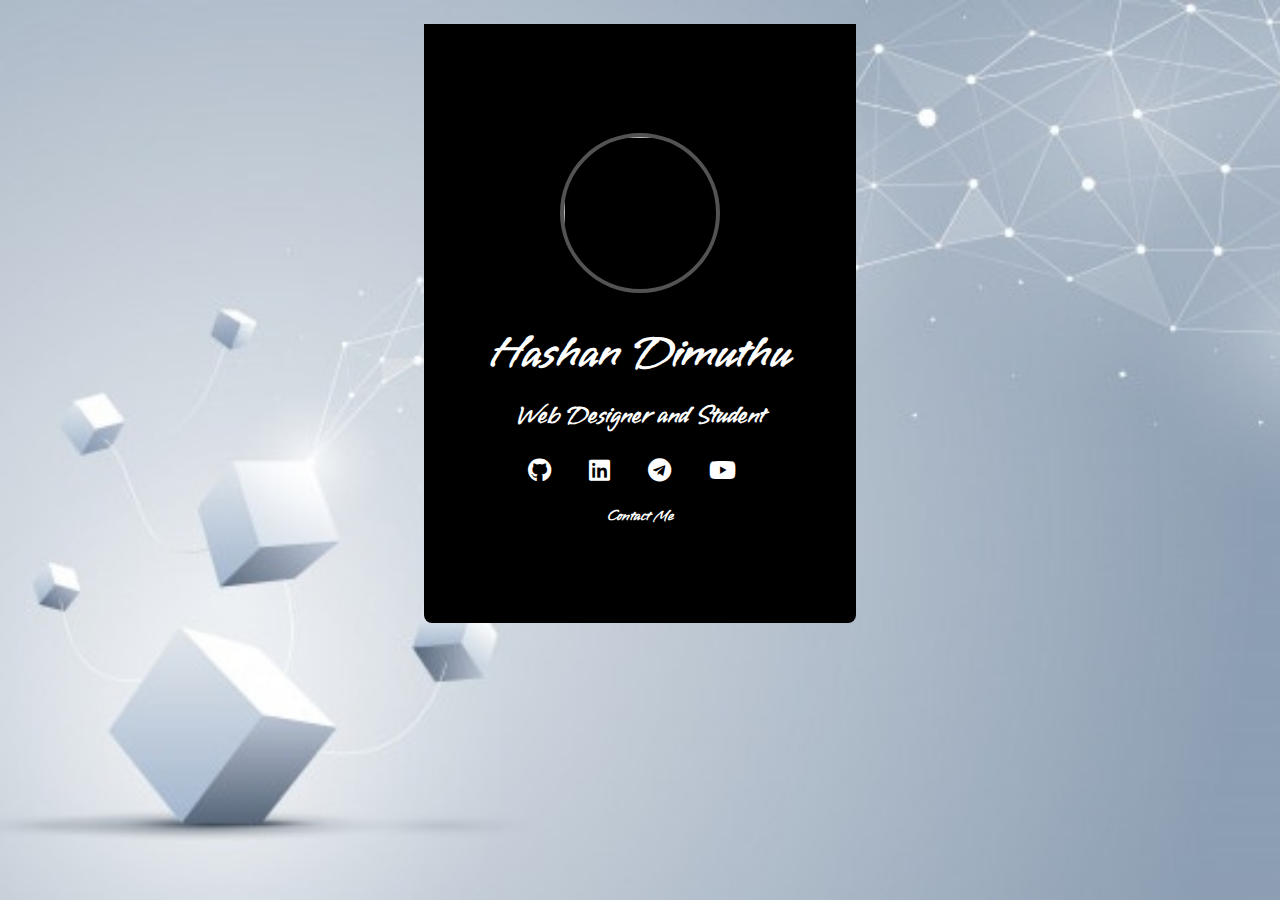
==== index.html @ 50f611ba "Update index.html" ====
<!DOCTYPE html>
<html lang="en">
<head>
    <meta charset="UTF-8">
    <meta http-equiv="X-UA-Compatible" content="IE=edge">
    <meta name="viewport" content="width=device-width, initial-scale=1.0">
    <link rel="stylesheet" href="style.css">
    <link rel="stylesheet" href="https://cdnjs.cloudflare.com/ajax/libs/font-awesome/5.15.3/css/all.min.css">
    <link rel="preconnect" href="https://fonts.googleapis.com">
    <link rel="preconnect" href="https://fonts.gstatic.com" crossorigin>
    <link href="https://fonts.googleapis.com/css2?family=Vujahday+Script&display=swap" rel="stylesheet">
	<link rel="shortcut icon" href="https://avatars.githubusercontent.com/u/91044348?s=48&v=4"/>
    <title>𝓗𝓪𝓼𝓱𝓪𝓷 𝓓𝓲𝓶𝓾𝓽𝓱𝓾</title>
</head>
<body>
    <div class="profile-card">
        <div class="card-header">
            <div class="pic">
                <img src="https://avatars.githubusercontent.com/u/91044348?v=4" alt="">
            </div>
            <div class="name"> Hashan Dimuthu</div>
            <div class="desc">Web Designer and Student</div>
            <div class="link">
               <a href="https://github.com/HashanDimuthu" class="fab fa-github" target="_blank"></a>
               <a href="https://www.linkedin.com/in/hashan-dimuthu-b0a74322a/" class="fab fa-linkedin" target="_blank"></a>
               <a href="https://t.me/HashanDimuthu" class="fab fa-telegram" target="_blank"></a>
               <a href="https://www.youtube.com/channel/UCMb9Rcf7mh71x9glgb5oR8A" class="fab fa-youtube" target="_blank"></a>
            </div>
            <div class="end">
            <a href="https://t.me/HashanDimuthu" class="contact-btn" target="_blank">Contact Me</a>
            </div>
        </div>
    </div>
</body>
</html>
---- style.css ----
@import url('https://fonts.googleapis.com/css2?family=Vujahday+Script&display=swap');

*{
    margin: 0;
    padding: 0;
    font-family: Vujahday Script;
    box-sizing: border-box;
    text-decoration: none;
    font-weight: bold;
}

body{
    background:url('bg.jpg') no-repeat center center fixed;
    -webkit-background-size:cover;
    -moz-background-size: cover;
    -o-background-size: cover;
    background-size :cover;
    align-items: center;
    display: flex;
    justify-content: center;
}

.profile-card{
    padding-top: 1.5rem;
    width: 27rem;
    text-align: center;
    border-radius: 8px;
    overflow: hidden;
}

.card-header{
    background: #000;
    padding: 6rem 4rem;
}


.pic{
    display: inline-block;
    padding: 0.8rem;
    background: linear-gradient(130deg #000 ,#fff);
    margin: auto;
    border-radius: 50%;
    background-size: 20% 20%;
    animation: animated-gradient 2a linear infinite;
}

@keyframes animated-gradient{
    25%{
        background-position:  left bottom;
    }

    50%{
        background-position:  right bottom;
    }

    75%{
        background-position:  right top
    }

    100%{
        background-position:  left top;
    }
}

.pic img{
    display: block;
    width: 10rem;
    height: 10rem;
    border-radius: 9rem;
    border: .3rem solid rgb(83,83,83);
}

.name{
    color: #fff;
    font-size: 2.8rem;
    font-weight: bold;
    margin: 1rem 0;
    font-weight: bold;
}

.desc{
    color: #fff;
    font-size: 1.5rem;
    font-weight: bold;
    margin: 1rem 0;
}
.link{
    letter-spacing: 1rem;
    padding-top: 0.5rem;
    font-size: 1.5rem;
}

.link a{
    color: #fff;
    transition: 0.6s ease-in-out;
}

.link a:hover{
    color: rgb(83,83,83);
}

.end{
    padding-top: 1rem;
    font-size: 1rem;
    color: #fff;
}

.end a{
    color: #fff;
    transition: 0.6s ease-in-out;
    font-weight: bold;
}

.end a:hover{
    color: rgb(83,83,83);
    letter-spacing: 3px;
}


@media(max-width:991px){
    .card-header{
        background: #000;
        padding: 4rem 2rem;
    }

    .profile-card{
        padding-top: 5rem;
        width: 20rem;
        text-align: center;
        border-radius: 8px;
        overflow: hidden;
    }

    .pic img{
        display: block;
        width: 10rem;
        height: 10rem;
        border-radius: 9rem;
        border: .3rem solid rgb(83,83,83);
    }
    
    .name{
        color: #fff;
        font-size: 2rem;
        font-weight: bold;
        margin: 1rem 0;
    }
    
    .desc{
        color: #fff;
        font-size: 1rem;
        font-weight: bold;
        margin: 1rem 0;
    }
    
    .link{
        letter-spacing: 1rem;
        padding-top: 1rem;
        font-size: 1rem;
    }
    
    
}
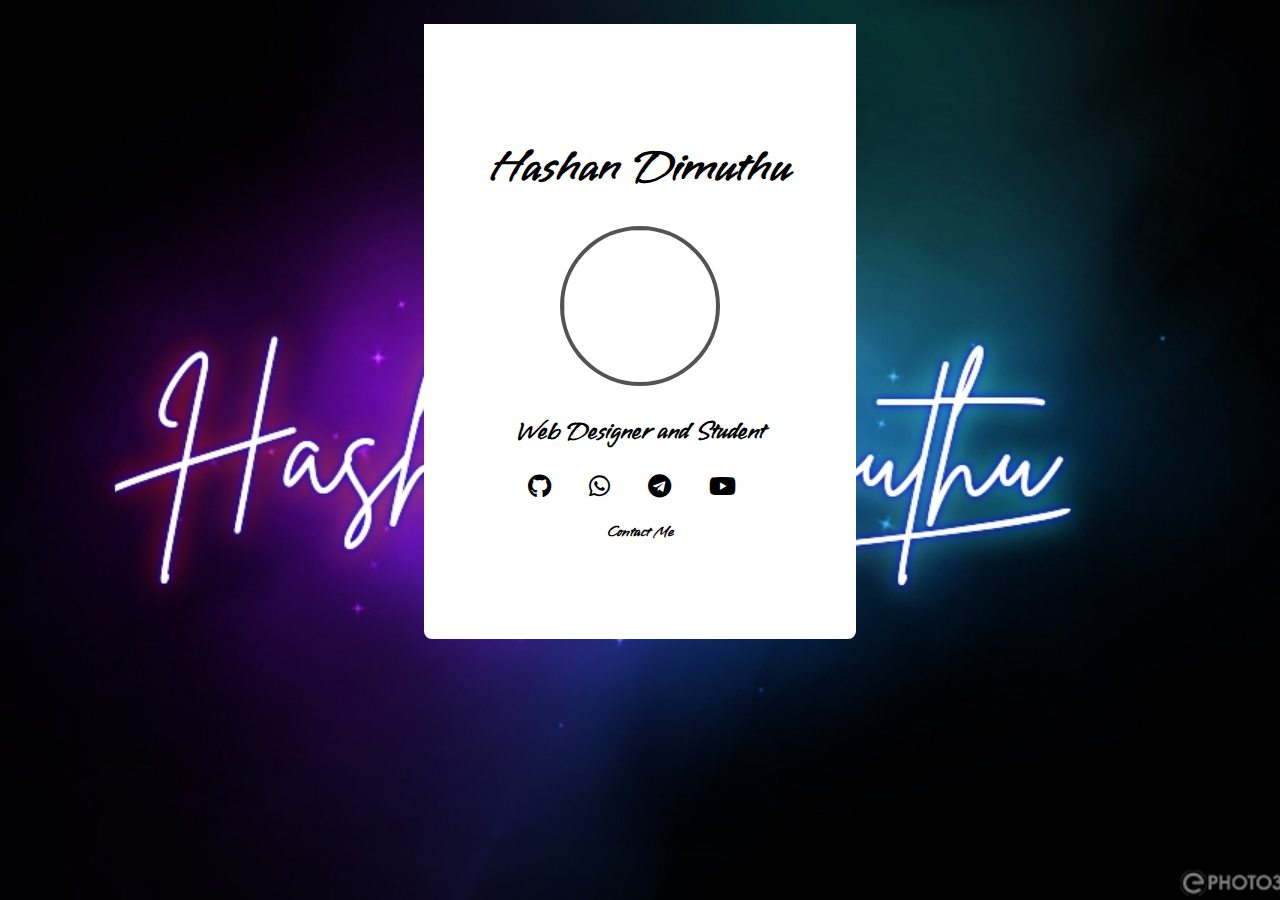
==== commit 4fbc177e: "Update index.html" ====
--- a/index.html
+++ b/index.html
@@ -15,14 +15,14 @@
 <body>
     <div class="profile-card">
         <div class="card-header">
+		    <div class="name"> Hashan Dimuthu</div>
             <div class="pic">
                 <img src="https://avatars.githubusercontent.com/u/91044348?v=4" alt="">
             </div>
-            <div class="name"> Hashan Dimuthu</div>
             <div class="desc">Web Designer and Student</div>
             <div class="link">
                <a href="https://github.com/HashanDimuthu" class="fab fa-github" target="_blank"></a>
-               <a href="https://www.linkedin.com/in/hashan-dimuthu-b0a74322a/" class="fab fa-linkedin" target="_blank"></a>
+               <a href="#" class="fab fa-whatsapp" target="_blank"></a>
                <a href="https://t.me/HashanDimuthu" class="fab fa-telegram" target="_blank"></a>
                <a href="https://www.youtube.com/channel/UCMb9Rcf7mh71x9glgb5oR8A" class="fab fa-youtube" target="_blank"></a>
             </div>
@@ -31,5 +31,6 @@
             </div>
         </div>
     </div>
+<script src="script.js"></script>
 </body>
 </html>
--- a/style.css
+++ b/style.css
@@ -29,7 +29,7 @@
 }
 
 .card-header{
-    background: #000;
+    background: #fff;
     padding: 6rem 4rem;
 }
 
@@ -37,7 +37,7 @@
 .pic{
     display: inline-block;
     padding: 0.8rem;
-    background: linear-gradient(130deg #000 ,#fff);
+    background: linear-gradient(130deg #000 ,#000);
     margin: auto;
     border-radius: 50%;
     background-size: 20% 20%;
@@ -71,7 +71,7 @@
 }
 
 .name{
-    color: #fff;
+    color: #000;
     font-size: 2.8rem;
     font-weight: bold;
     margin: 1rem 0;
@@ -79,7 +79,7 @@
 }
 
 .desc{
-    color: #fff;
+    color: #000;
     font-size: 1.5rem;
     font-weight: bold;
     margin: 1rem 0;
@@ -91,7 +91,7 @@
 }
 
 .link a{
-    color: #fff;
+    color: #000;
     transition: 0.6s ease-in-out;
 }
 
@@ -102,11 +102,11 @@
 .end{
     padding-top: 1rem;
     font-size: 1rem;
-    color: #fff;
+    color: #000;
 }
 
 .end a{
-    color: #fff;
+    color: #000;
     transition: 0.6s ease-in-out;
     font-weight: bold;
 }
@@ -119,7 +119,7 @@
 
 @media(max-width:991px){
     .card-header{
-        background: #000;
+        background: #fff;
         padding: 4rem 2rem;
     }
 
@@ -140,14 +140,14 @@
     }
     
     .name{
-        color: #fff;
+        color: #000;
         font-size: 2rem;
         font-weight: bold;
         margin: 1rem 0;
     }
     
     .desc{
-        color: #fff;
+        color: #000;
         font-size: 1rem;
         font-weight: bold;
         margin: 1rem 0;
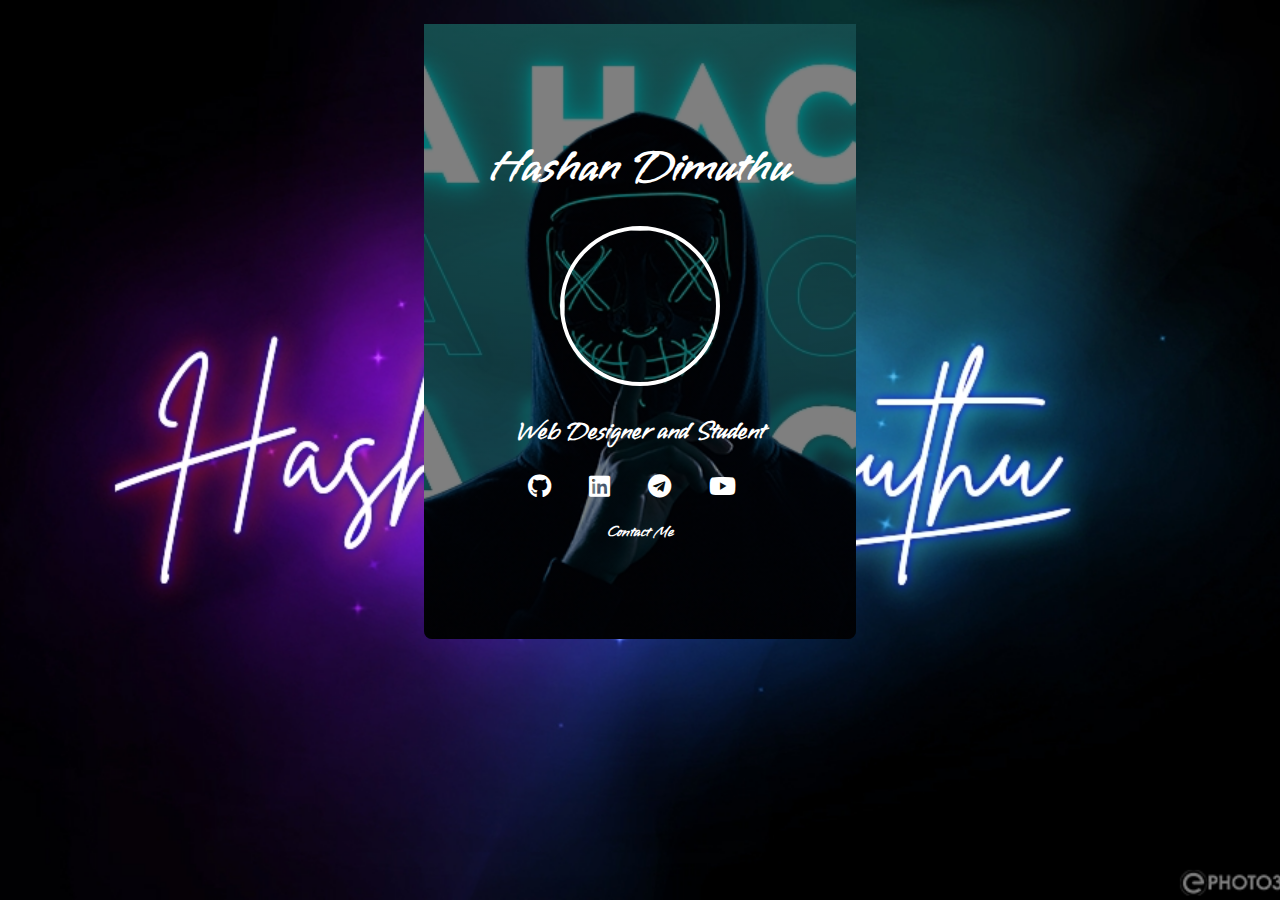
==== commit f0d8b9c1: "Update index.html" ====
--- a/index.html
+++ b/index.html
@@ -22,7 +22,7 @@
             <div class="desc">Web Designer and Student</div>
             <div class="link">
                <a href="https://github.com/HashanDimuthu" class="fab fa-github" target="_blank"></a>
-               <a href="#" class="fab fa-whatsapp" target="_blank"></a>
+               <a href="#" class="fab fa-linkedin" target="_blank"></a>
                <a href="https://t.me/HashanDimuthu" class="fab fa-telegram" target="_blank"></a>
                <a href="https://www.youtube.com/channel/UCMb9Rcf7mh71x9glgb5oR8A" class="fab fa-youtube" target="_blank"></a>
             </div>
--- a/style.css
+++ b/style.css
@@ -29,7 +29,12 @@
 }
 
 .card-header{
-    background: #fff;
+    background: linear-gradient(to top, rgba(0,0,0, 0.5)50%,rgba(0,0,0,0.5)50%),url('hero.jpg')no-repeat center center fixed;
+	-webkit-background-size:cover;
+    -moz-background-size: cover;
+    -o-background-size: cover;
+    background-size :cover;
+	justify-content: center;
     padding: 6rem 4rem;
 }
 
@@ -67,11 +72,11 @@
     width: 10rem;
     height: 10rem;
     border-radius: 9rem;
-    border: .3rem solid rgb(83,83,83);
+    border: .3rem solid #fff;
 }
 
 .name{
-    color: #000;
+    color: #fff;
     font-size: 2.8rem;
     font-weight: bold;
     margin: 1rem 0;
@@ -79,7 +84,7 @@
 }
 
 .desc{
-    color: #000;
+    color: #fff;
     font-size: 1.5rem;
     font-weight: bold;
     margin: 1rem 0;
@@ -91,7 +96,7 @@
 }
 
 .link a{
-    color: #000;
+    color: #fff;
     transition: 0.6s ease-in-out;
 }
 
@@ -102,11 +107,11 @@
 .end{
     padding-top: 1rem;
     font-size: 1rem;
-    color: #000;
+    color: #fff;
 }
 
 .end a{
-    color: #000;
+    color: #fff;
     transition: 0.6s ease-in-out;
     font-weight: bold;
 }
@@ -119,9 +124,14 @@
 
 @media(max-width:991px){
     .card-header{
-        background: #fff;
-        padding: 4rem 2rem;
-    }
+		background: linear-gradient(to top, rgba(0,0,0, 0.5)50%,rgba(0,0,0,0.5)50%),url('hero.jpg')no-repeat center center fixed;
+		-webkit-background-size:cover;
+		-moz-background-size: cover;
+		-o-background-size: cover;
+		background-size :cover;
+		justify-content: center;
+		padding: 4rem 2rem;
+}
 
     .profile-card{
         padding-top: 5rem;
@@ -136,18 +146,18 @@
         width: 10rem;
         height: 10rem;
         border-radius: 9rem;
-        border: .3rem solid rgb(83,83,83);
+        border: .3rem solid #fff;
     }
     
     .name{
-        color: #000;
+        color: #fff;
         font-size: 2rem;
         font-weight: bold;
         margin: 1rem 0;
     }
     
     .desc{
-        color: #000;
+        color: #fff;
         font-size: 1rem;
         font-weight: bold;
         margin: 1rem 0;
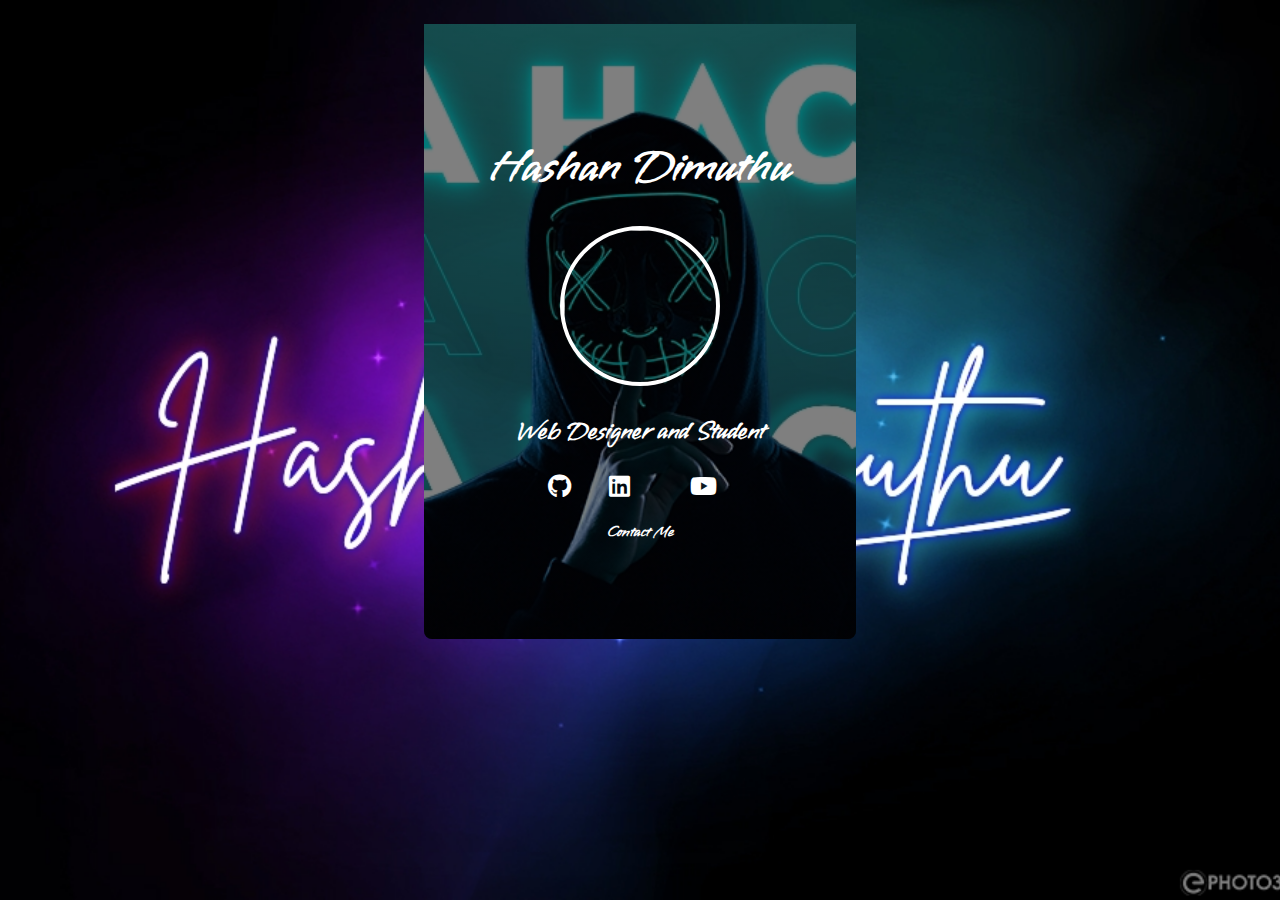
==== commit f1a5d157: "Update index.html" ====
--- a/index.html
+++ b/index.html
@@ -23,7 +23,7 @@
             <div class="link">
                <a href="https://github.com/HashanDimuthu" class="fab fa-github" target="_blank"></a>
                <a href="#" class="fab fa-linkedin" target="_blank"></a>
-               <a href="https://t.me/HashanDimuthu" class="fab fa-telegram" target="_blank"></a>
+               <a href="https://t.me/HashanDimuthu" class="fab fa-ko-fi" target="_blank"></a>
                <a href="https://www.youtube.com/channel/UCMb9Rcf7mh71x9glgb5oR8A" class="fab fa-youtube" target="_blank"></a>
             </div>
             <div class="end">
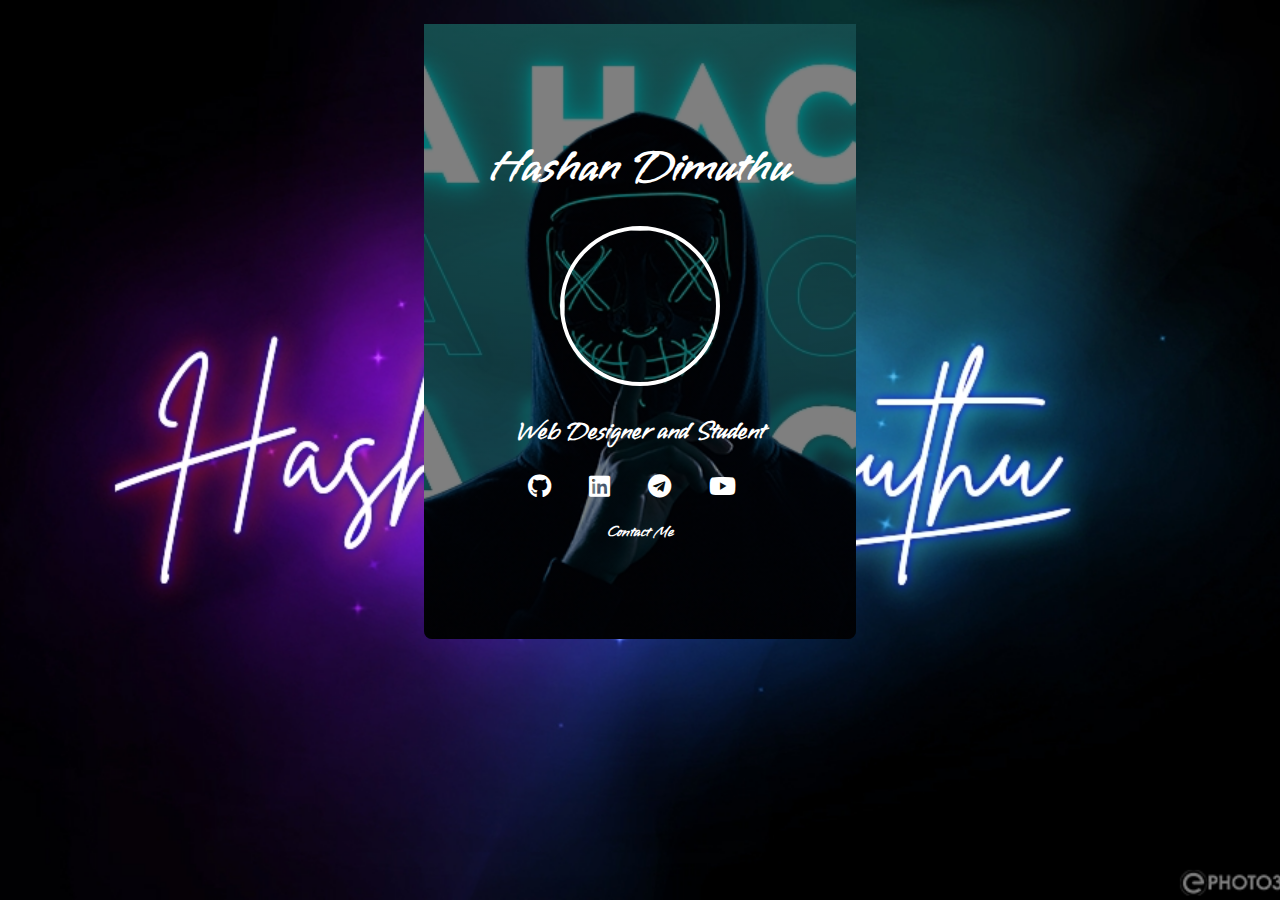
==== commit a0a45a20: "Update index.html" ====
--- a/index.html
+++ b/index.html
@@ -22,8 +22,8 @@
             <div class="desc">Web Designer and Student</div>
             <div class="link">
                <a href="https://github.com/HashanDimuthu" class="fab fa-github" target="_blank"></a>
-               <a href="#" class="fab fa-linkedin" target="_blank"></a>
-               <a href="https://t.me/HashanDimuthu" class="fab fa-ko-fi" target="_blank"></a>
+               <a href="https://www.linkedin.com/in/hashan-dimuthu-b0a74322a/" class="fab fa-linkedin" target="_blank"></a>
+               <a href="https://t.me/HashanDimuthu" class="fab fa-telegram" target="_blank"></a>
                <a href="https://www.youtube.com/channel/UCMb9Rcf7mh71x9glgb5oR8A" class="fab fa-youtube" target="_blank"></a>
             </div>
             <div class="end">
